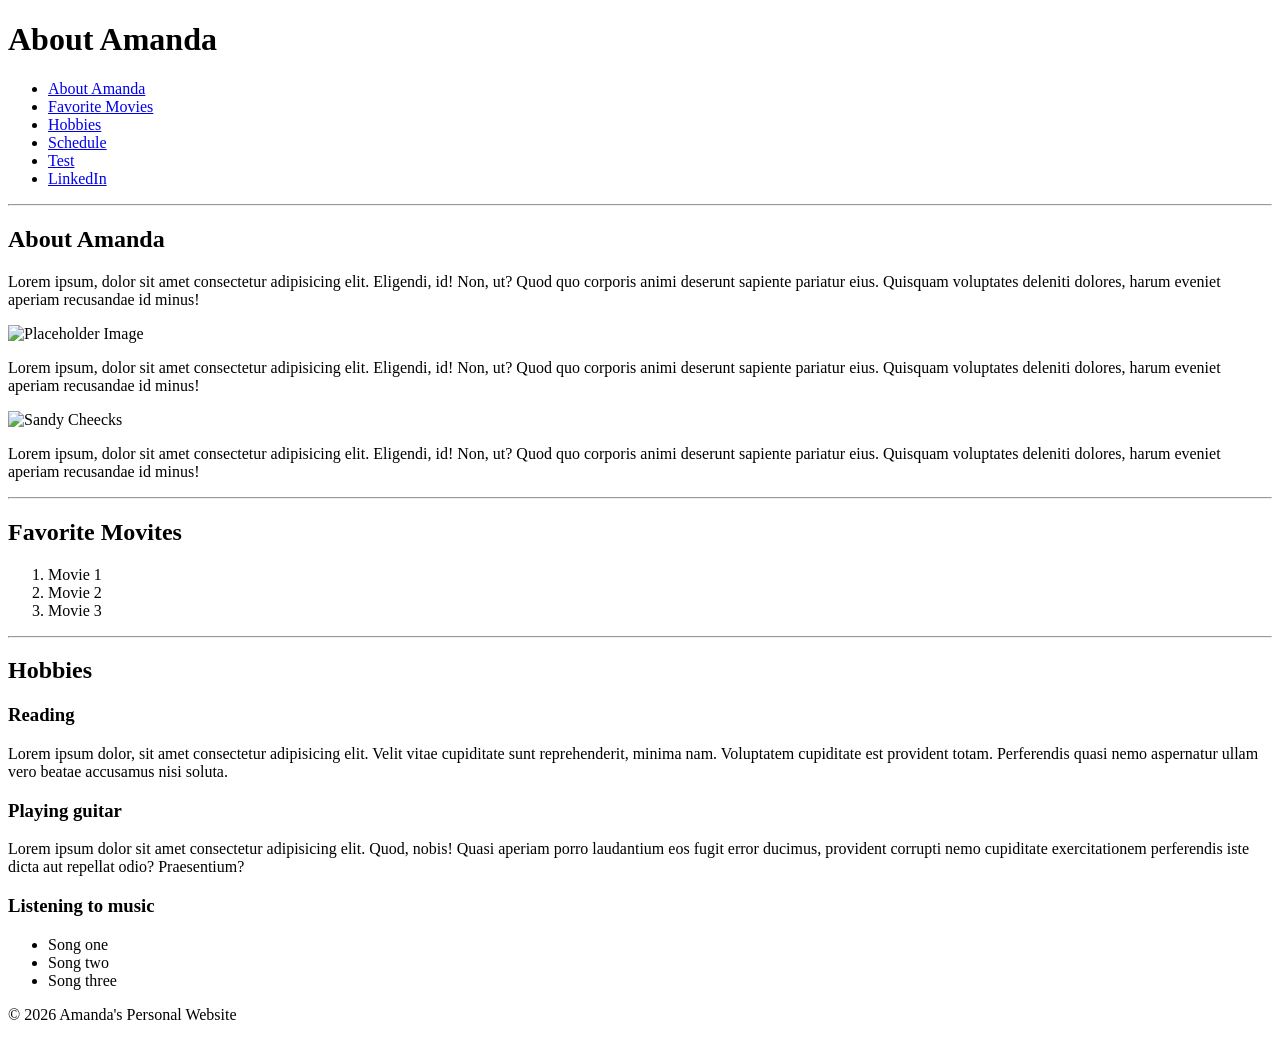
==== index.html @ bc856a2a "initial commit of index" ====
<!DOCTYPE html>
<html lang="en">
<head>
    <meta charset="UTF-8">
    <meta name="viewport" content="width=device-width, initial-scale=1.0">
    <title>Amanda Williams</title>
</head>

<body>
    <div class="container">
    <header>
    <h1> About Amanda</h1>
    </header>
    <nav><ul>
        <li> <a href="#about">About Amanda</a></li>
        <li> <a href="#Favorite movies">Favorite Movies</a></li>
        <li> <a href="#Hobbies">Hobbies</a></li>
        <li><a href="schedule.html" target="_blank" rel="noopener noreferrer">Schedule</a></li>
        <li><a href="about/amanda.html" target="_blank" rel="noopener noreferrer">Test</a></li>
        <li><a href="https://www.linkedin.com/in/amanda-williams-l/" target="_blank" rel="noopener noreferrer">LinkedIn</a></li>
    </ul></nav>
    
    <main>
        <hr />
    <section>
        <h2 id="About"> About Amanda</h2>
        <p>Lorem ipsum, dolor sit amet consectetur adipisicing elit. Eligendi, id! Non, ut? Quod quo corporis animi deserunt sapiente pariatur eius. Quisquam voluptates deleniti dolores, harum eveniet aperiam recusandae id minus!</p>
        <p><img src="https://placehold.co/600x400" alt="Placeholder Image"/></p>
        <p>Lorem ipsum, dolor sit amet consectetur adipisicing elit. Eligendi, id! Non, ut? Quod quo corporis animi deserunt sapiente pariatur eius. Quisquam voluptates deleniti dolores, harum eveniet aperiam recusandae id minus!</p>
        <p> <img src="images/sandy.png" width="400" alt="Sandy Cheecks"/> </p>
        <p>Lorem ipsum, dolor sit amet consectetur adipisicing elit. Eligendi, id! Non, ut? Quod quo corporis animi deserunt sapiente pariatur eius. Quisquam voluptates deleniti dolores, harum eveniet aperiam recusandae id minus!</p>
        <hr />
    </section>
        <h2 id="Favorite movies"> Favorite Movites</h2>
        <ol>
            <li> Movie 1</li>
            <li> Movie 2</li>
            <li> Movie 3</li>
        </ol>
        <hr />
     <section>
        <h2 id="Hobbies">Hobbies</h2>
            <h3>Reading</h3>
                <p>Lorem ipsum dolor, sit amet consectetur adipisicing elit. Velit vitae cupiditate sunt reprehenderit, minima nam. Voluptatem cupiditate est provident totam. Perferendis quasi nemo aspernatur ullam vero beatae accusamus nisi soluta.</p>
            <h3>Playing guitar</h3>
                <p>Lorem ipsum dolor sit amet consectetur adipisicing elit. Quod, nobis! Quasi aperiam porro laudantium eos fugit error ducimus, provident corrupti nemo cupiditate exercitationem perferendis iste dicta aut repellat odio? Praesentium?</p>
            <h3>Listening to music</h3>
                <ul>
                    <li>Song one</li>
                    <li>Song two</li>
                    <li>Song three</li>
                </ul>
    </section>

</main>
</body>
<footer>
    <p>&copy; 2026 Amanda's Personal Website</p>
</footer>
</div>
</html>
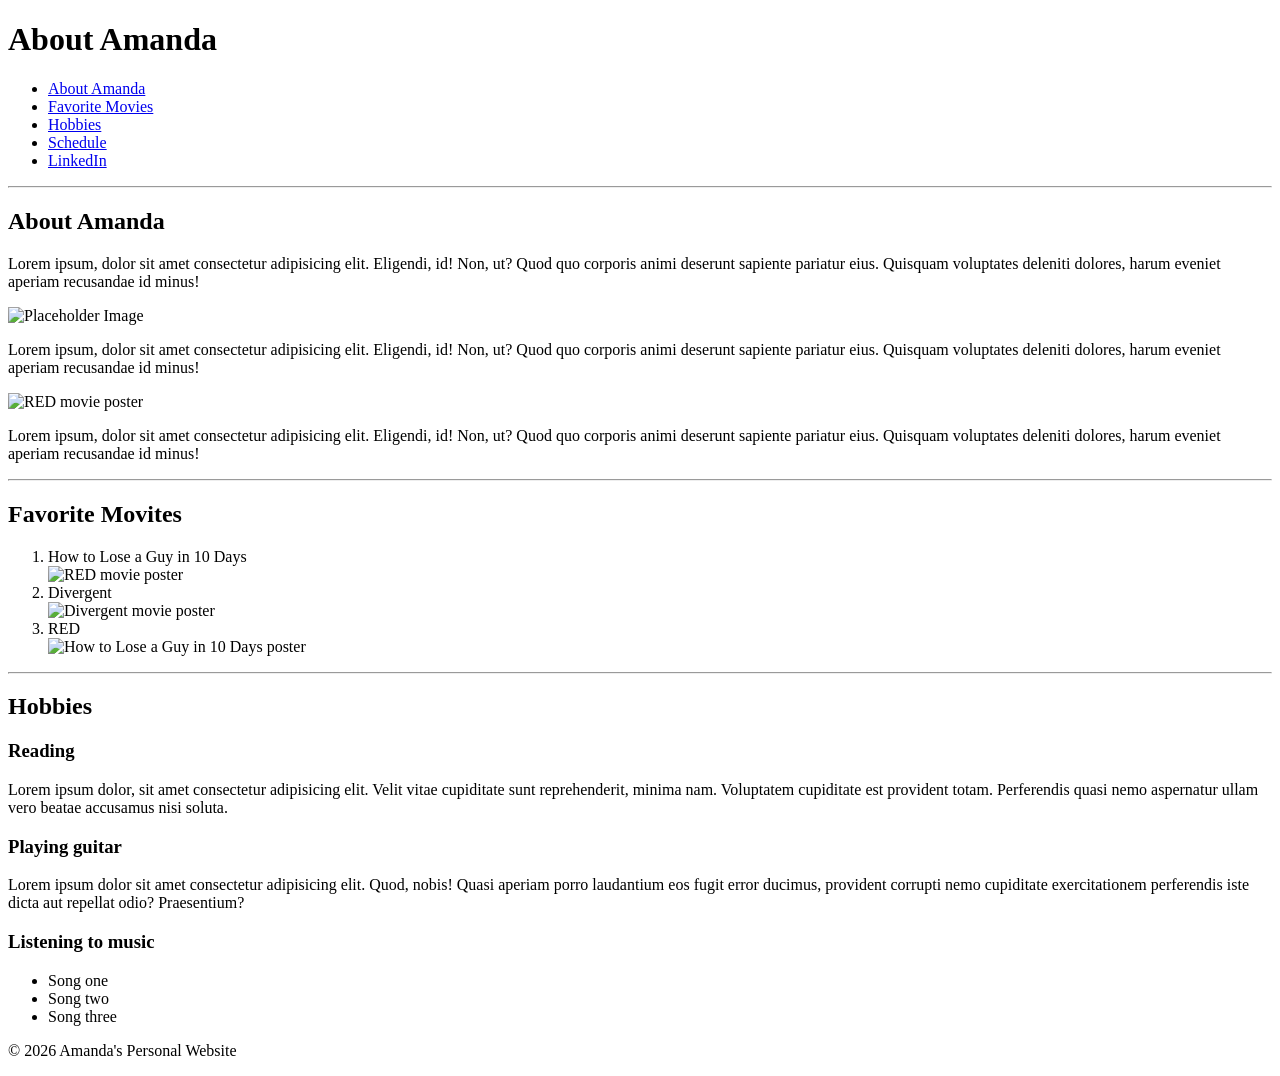
==== commit e482b209: "update 2" ====
--- a/index.html
+++ b/index.html
@@ -16,7 +16,6 @@
         <li> <a href="#Favorite movies">Favorite Movies</a></li>
         <li> <a href="#Hobbies">Hobbies</a></li>
         <li><a href="schedule.html" target="_blank" rel="noopener noreferrer">Schedule</a></li>
-        <li><a href="about/amanda.html" target="_blank" rel="noopener noreferrer">Test</a></li>
         <li><a href="https://www.linkedin.com/in/amanda-williams-l/" target="_blank" rel="noopener noreferrer">LinkedIn</a></li>
     </ul></nav>
     
@@ -27,15 +26,18 @@
         <p>Lorem ipsum, dolor sit amet consectetur adipisicing elit. Eligendi, id! Non, ut? Quod quo corporis animi deserunt sapiente pariatur eius. Quisquam voluptates deleniti dolores, harum eveniet aperiam recusandae id minus!</p>
         <p><img src="https://placehold.co/600x400" alt="Placeholder Image"/></p>
         <p>Lorem ipsum, dolor sit amet consectetur adipisicing elit. Eligendi, id! Non, ut? Quod quo corporis animi deserunt sapiente pariatur eius. Quisquam voluptates deleniti dolores, harum eveniet aperiam recusandae id minus!</p>
-        <p> <img src="images/sandy.png" width="400" alt="Sandy Cheecks"/> </p>
+        <img src=""C:\Users\awill\OneDrive - University of Iowa\Pictures\red-movie2.png"" width="400" alt="RED movie poster">
         <p>Lorem ipsum, dolor sit amet consectetur adipisicing elit. Eligendi, id! Non, ut? Quod quo corporis animi deserunt sapiente pariatur eius. Quisquam voluptates deleniti dolores, harum eveniet aperiam recusandae id minus!</p>
         <hr />
     </section>
         <h2 id="Favorite movies"> Favorite Movites</h2>
         <ol>
-            <li> Movie 1</li>
-            <li> Movie 2</li>
-            <li> Movie 3</li>
+            <li> How to Lose a Guy in 10 Days</li>
+            <img src="images/red.png" width="400" alt="RED movie poster">
+            <li> Divergent</li>
+            <img src="images/divergent.png" width="400" alt="Divergent movie poster">
+            <li> RED </li>
+            <img src="images/lose-a-guy.png" width="400" alt="How to Lose a Guy in 10 Days poster">
         </ol>
         <hr />
      <section>
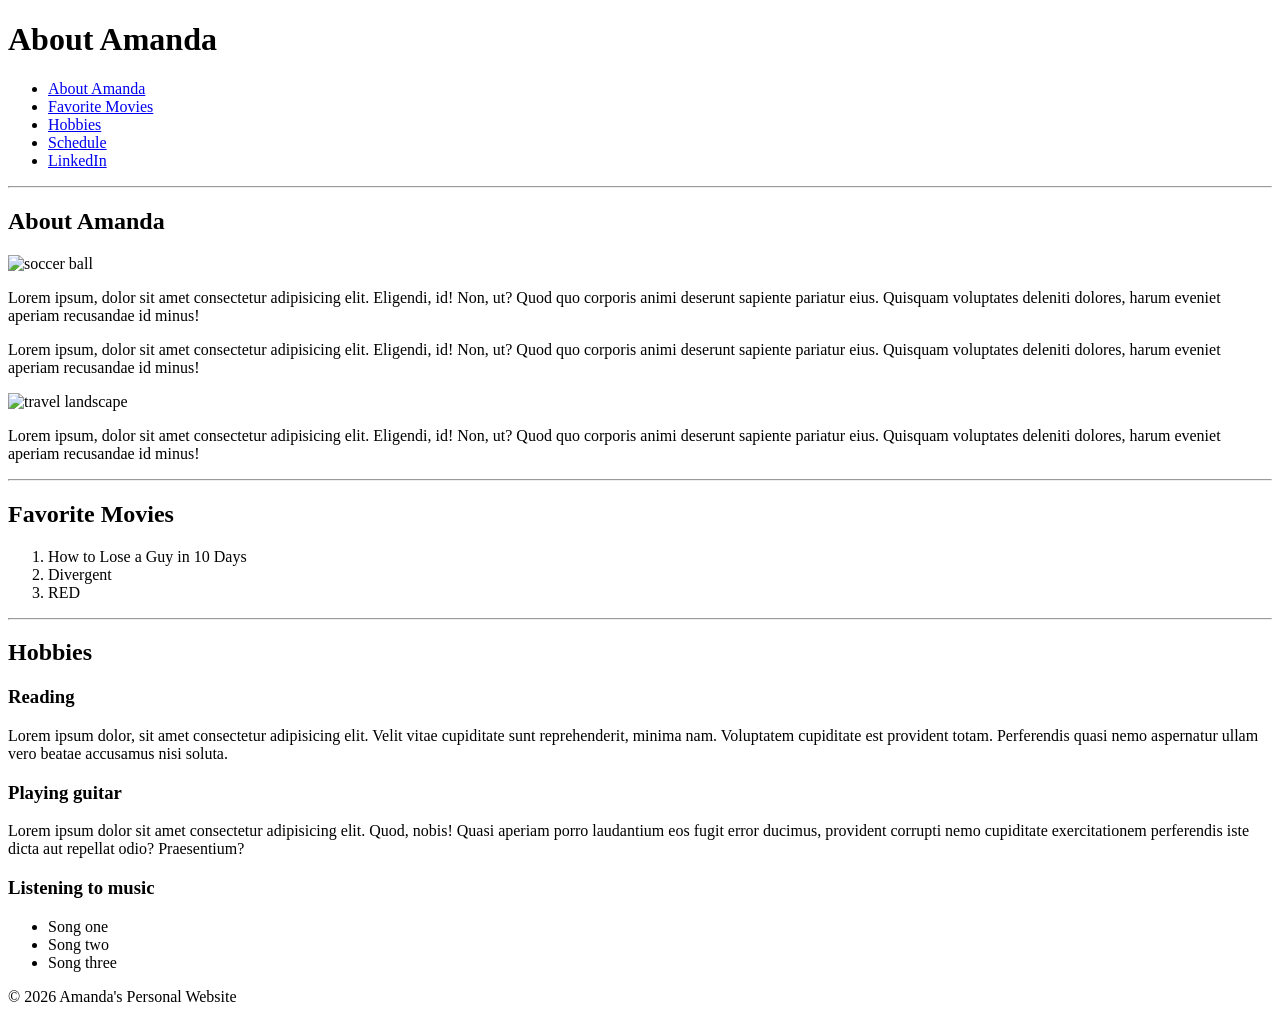
==== commit fa11acde: "update 3" ====
--- a/index.html
+++ b/index.html
@@ -1,5 +1,6 @@
 <!DOCTYPE html>
 <html lang="en">
+
 <head>
     <meta charset="UTF-8">
     <meta name="viewport" content="width=device-width, initial-scale=1.0">
@@ -7,57 +8,84 @@
 </head>
 
 <body>
-    <div class="container">
-    <header>
-    <h1> About Amanda</h1>
-    </header>
-    <nav><ul>
-        <li> <a href="#about">About Amanda</a></li>
-        <li> <a href="#Favorite movies">Favorite Movies</a></li>
-        <li> <a href="#Hobbies">Hobbies</a></li>
-        <li><a href="schedule.html" target="_blank" rel="noopener noreferrer">Schedule</a></li>
-        <li><a href="https://www.linkedin.com/in/amanda-williams-l/" target="_blank" rel="noopener noreferrer">LinkedIn</a></li>
-    </ul></nav>
-    
-    <main>
-        <hr />
-    <section>
-        <h2 id="About"> About Amanda</h2>
-        <p>Lorem ipsum, dolor sit amet consectetur adipisicing elit. Eligendi, id! Non, ut? Quod quo corporis animi deserunt sapiente pariatur eius. Quisquam voluptates deleniti dolores, harum eveniet aperiam recusandae id minus!</p>
-        <p><img src="https://placehold.co/600x400" alt="Placeholder Image"/></p>
-        <p>Lorem ipsum, dolor sit amet consectetur adipisicing elit. Eligendi, id! Non, ut? Quod quo corporis animi deserunt sapiente pariatur eius. Quisquam voluptates deleniti dolores, harum eveniet aperiam recusandae id minus!</p>
-        <img src=""C:\Users\awill\OneDrive - University of Iowa\Pictures\red-movie2.png"" width="400" alt="RED movie poster">
-        <p>Lorem ipsum, dolor sit amet consectetur adipisicing elit. Eligendi, id! Non, ut? Quod quo corporis animi deserunt sapiente pariatur eius. Quisquam voluptates deleniti dolores, harum eveniet aperiam recusandae id minus!</p>
-        <hr />
-    </section>
-        <h2 id="Favorite movies"> Favorite Movites</h2>
-        <ol>
-            <li> How to Lose a Guy in 10 Days</li>
-            <img src="images/red.png" width="400" alt="RED movie poster">
-            <li> Divergent</li>
-            <img src="images/divergent.png" width="400" alt="Divergent movie poster">
-            <li> RED </li>
-            <img src="images/lose-a-guy.png" width="400" alt="How to Lose a Guy in 10 Days poster">
-        </ol>
-        <hr />
-     <section>
-        <h2 id="Hobbies">Hobbies</h2>
-            <h3>Reading</h3>
-                <p>Lorem ipsum dolor, sit amet consectetur adipisicing elit. Velit vitae cupiditate sunt reprehenderit, minima nam. Voluptatem cupiditate est provident totam. Perferendis quasi nemo aspernatur ullam vero beatae accusamus nisi soluta.</p>
-            <h3>Playing guitar</h3>
-                <p>Lorem ipsum dolor sit amet consectetur adipisicing elit. Quod, nobis! Quasi aperiam porro laudantium eos fugit error ducimus, provident corrupti nemo cupiditate exercitationem perferendis iste dicta aut repellat odio? Praesentium?</p>
-            <h3>Listening to music</h3>
-                <ul>
-                    <li>Song one</li>
-                    <li>Song two</li>
-                    <li>Song three</li>
-                </ul>
-    </section>
+
+<div class="container">
+
+<header>
+    <h1>About Amanda</h1>
+</header>
+
+<nav>
+<ul>
+    <li><a href="#about">About Amanda</a></li>
+    <li><a href="#Favorite movies">Favorite Movies</a></li>
+    <li><a href="#Hobbies">Hobbies</a></li>
+    <li><a href="schedule.html" target="_blank" rel="noopener noreferrer">Schedule</a></li>
+    <li><a href="https://www.linkedin.com/in/amanda-williams-l/" target="_blank" rel="noopener noreferrer">LinkedIn</a></li>
+</ul>
+</nav>
+
+<main>
+
+<hr />
+
+<section>
+<h2 id="About">About Amanda</h2>
+
+<img src="https://upload.wikimedia.org/wikipedia/commons/d/d3/Soccerball.svg" width="200" alt="soccer ball">
+
+<p>Lorem ipsum, dolor sit amet consectetur adipisicing elit. Eligendi, id! Non, ut? Quod quo corporis animi deserunt sapiente pariatur eius. Quisquam voluptates deleniti dolores, harum eveniet aperiam recusandae id minus!</p>
+
+<p>Lorem ipsum, dolor sit amet consectetur adipisicing elit. Eligendi, id! Non, ut? Quod quo corporis animi deserunt sapiente pariatur eius. Quisquam voluptates deleniti dolores, harum eveniet aperiam recusandae id minus!</p>
+
+<img src="https://images.unsplash.com/photo-1501785888041-af3ef285b470?w=800" width="400" alt="travel landscape">
+
+<p>Lorem ipsum, dolor sit amet consectetur adipisicing elit. Eligendi, id! Non, ut? Quod quo corporis animi deserunt sapiente pariatur eius. Quisquam voluptates deleniti dolores, harum eveniet aperiam recusandae id minus!</p>
+
+<hr />
+
+</section>
+
+<section>
+
+<h2 id="Favorite movies">Favorite Movies</h2>
+
+<ol>
+    <li>How to Lose a Guy in 10 Days</li>
+    <li>Divergent</li>
+    <li>RED</li>
+</ol>
+
+<hr />
+
+</section>
+
+<section>
+
+<h2 id="Hobbies">Hobbies</h2>
+
+<h3>Reading</h3>
+<p>Lorem ipsum dolor, sit amet consectetur adipisicing elit. Velit vitae cupiditate sunt reprehenderit, minima nam. Voluptatem cupiditate est provident totam. Perferendis quasi nemo aspernatur ullam vero beatae accusamus nisi soluta.</p>
+
+<h3>Playing guitar</h3>
+<p>Lorem ipsum dolor sit amet consectetur adipisicing elit. Quod, nobis! Quasi aperiam porro laudantium eos fugit error ducimus, provident corrupti nemo cupiditate exercitationem perferendis iste dicta aut repellat odio? Praesentium?</p>
+
+<h3>Listening to music</h3>
+<ul>
+    <li>Song one</li>
+    <li>Song two</li>
+    <li>Song three</li>
+</ul>
+
+</section>
 
 </main>
+
+<footer>
+<p>&copy; 2026 Amanda's Personal Website</p>
+</footer>
+
+</div>
+
 </body>
-<footer>
-    <p>&copy; 2026 Amanda's Personal Website</p>
-</footer>
-</div>
 </html>
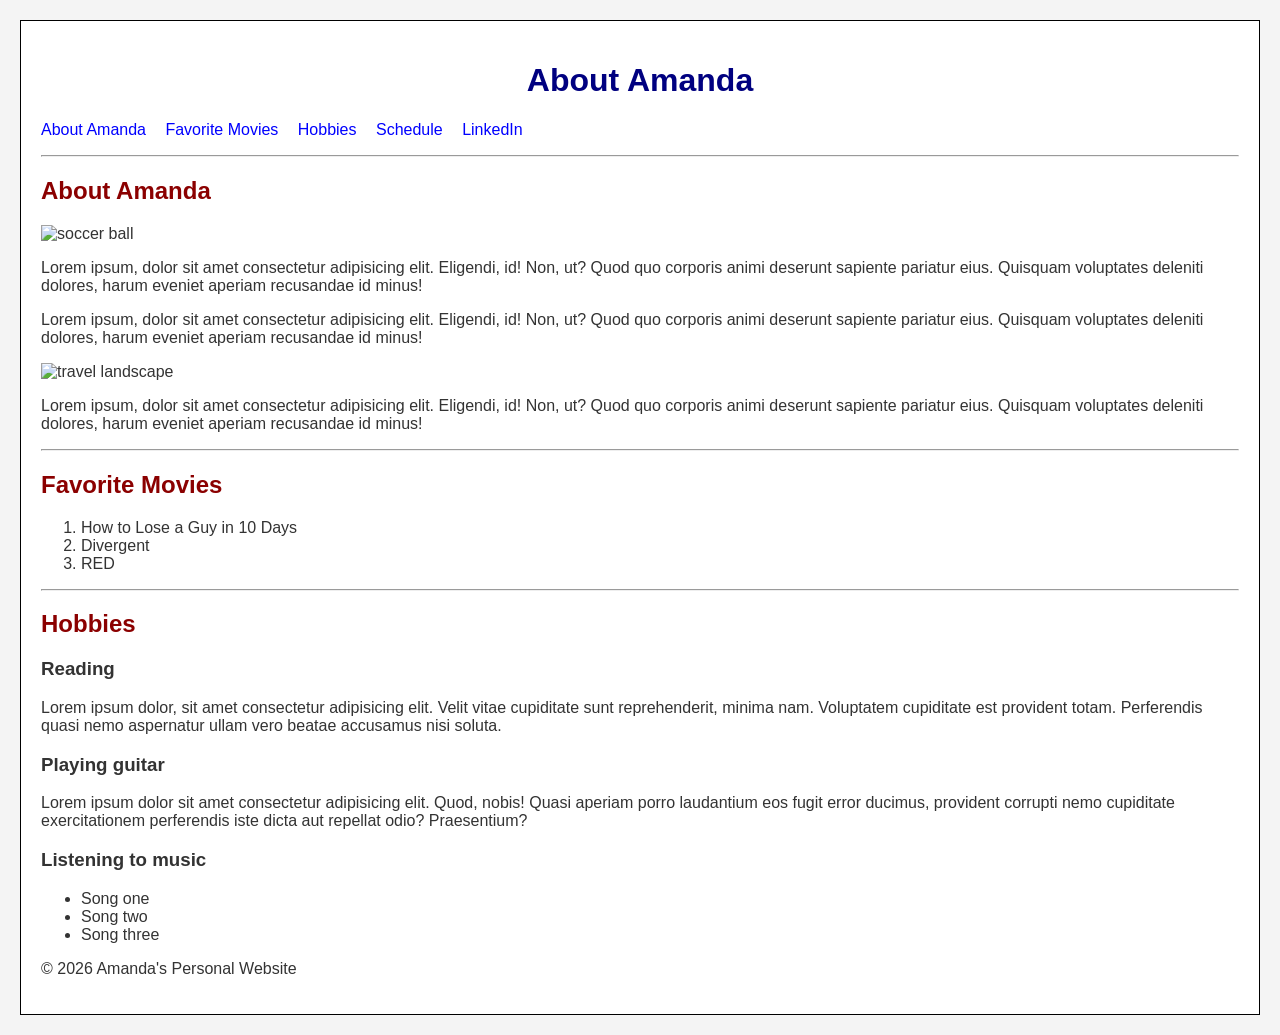
==== commit 745ce50b: "Added css and made minor changes to other pages" ====
--- a/index.html
+++ b/index.html
@@ -4,6 +4,7 @@
 <head>
     <meta charset="UTF-8">
     <meta name="viewport" content="width=device-width, initial-scale=1.0">
+    <link rel="stylesheet" href="styles.css">
     <title>Amanda Williams</title>
 </head>
 
--- a/styles.css
+++ b/styles.css
@@ -0,0 +1,57 @@
+body {
+    background-color: #f4f4f4;
+    font-family: Arial, sans-serif;
+    color: #333333;
+    margin: 20px;
+}
+
+h1 {
+    text-align: center;
+    color: navy;
+}
+
+h2 {
+    color: darkred;
+}
+
+nav ul {
+    list-style-type: none;
+    padding: 0;
+}
+
+nav li {
+    display: inline;
+    margin-right: 15px;
+}
+
+a {
+    color: blue;
+    text-decoration: none;
+}
+
+.container {
+    background-color: white;
+    padding: 20px;
+    border: 1px solid black;
+    margin: 20px auto;
+}
+
+table {
+    width: 100%;
+    border-collapse: collapse;
+    background-color: white;
+}
+
+th {
+    background-color: lightgray;
+}
+
+th, td {
+    border: 1px solid black;
+    padding: 10px;
+    vertical-align: top;
+}
+
+.day-heading {
+    font-weight: bold;
+}
